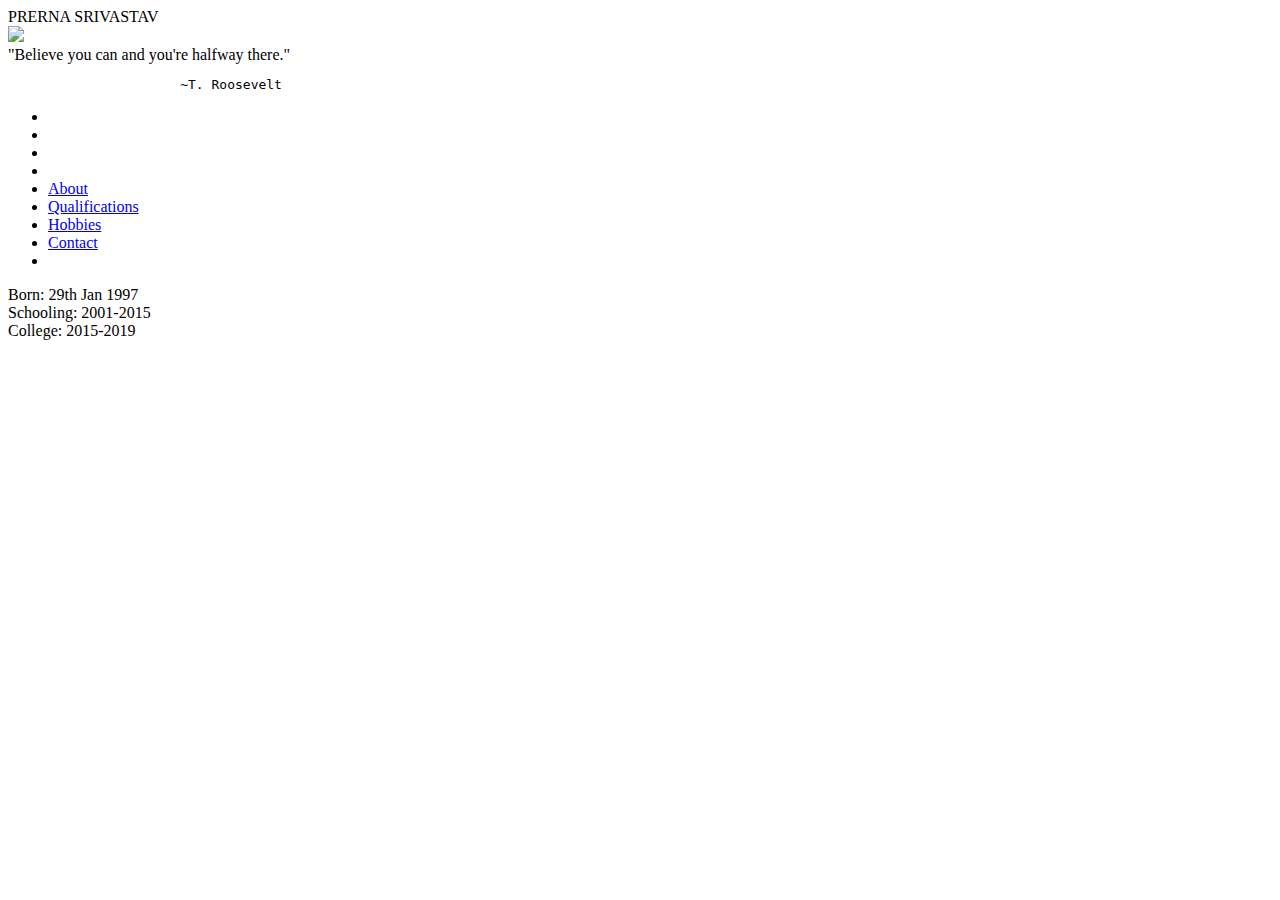
==== index.html @ 98b089aa "Update and rename mainbase.html to index.html" ====
<!DOCTYPE html>
<html lang="en">
    <head>
        <title></title>
        <meta charset="UTF-8">
        <meta name="viewport" content="width=device-width, initial-scale=1">
        <link rel="shortcut icon" href="images/favicon.png" type="image/x-icon">
    <link rel="stylesheet" href="mainbase.css">
    <link rel="stylesheet" href="about.css">    
</head>
    <body>
<div id="main">
    <div class= "outer">
        <div class="leftwrapper">
        <div class="nametag"> PRERNA SRIVASTAV</div>
            <div class="photowrap"><img src="images/photo.jpeg" class="photo" >
        </div>
        <div class="quote">
             "Believe you can and you're halfway there."
            <br><pre>                      ~T. Roosevelt</pre>
        </div>
        </div>
        <div class="navbar">
             <ul>
                        <li><br></li>
                        <li><br></li>
                        <li><br></li>
                        <li><br></li>
                        <li><a href="index.html" >About</a></li>
                        <li><a href="qual.html">Qualifications </a></li>
                        <li><a href="hobbies.html">Hobbies</a></li>
                        <li><a href="contact.html">Contact</a></li>
                        <li><br></li>

                    </ul>
        </div>
        <div class="left"></div>
       <div class="right">
<div>
<div class="birth">Born: 29th Jan 1997</div>
<div class="border"></div>
<div class="school">Schooling: 2001-2015</div>
<div class="border"></div>
<div class="college">College: 2015-2019</div>
</div>
       </div>
        
    </div>

</div>
    </body>

</html>
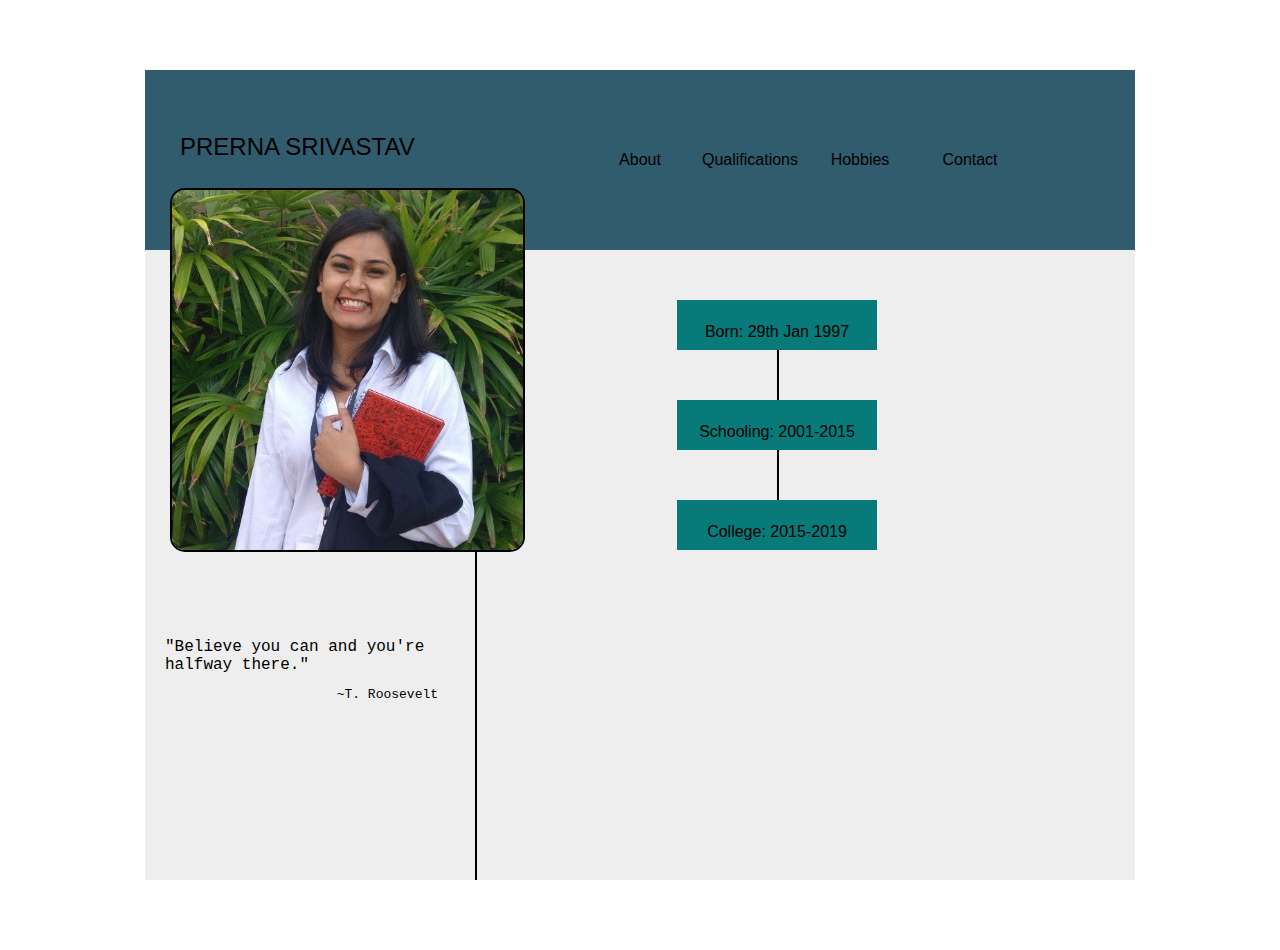
==== commit fae60614: "Update index.html" ====
--- a/index.html
+++ b/index.html
@@ -13,7 +13,7 @@
     <div class= "outer">
         <div class="leftwrapper">
         <div class="nametag"> PRERNA SRIVASTAV</div>
-            <div class="photowrap"><img src="images/photo.jpeg" class="photo" >
+            <div class="photowrap"><img src="photo.jpeg" class="photo" >
         </div>
         <div class="quote">
              "Believe you can and you're halfway there."
--- a/mainbase.css
+++ b/mainbase.css
@@ -0,0 +1,111 @@
+body{
+    background-image:url("images/img-3.png");
+    background-attachment: fixed;
+    background-size: cover;
+    background-repeat: no-repeat;
+    font-family: 'Raleway', sans-serif;
+    margin: 0;
+    color: black;
+}
+
+#main{
+    
+    margin: 70px 0;
+    height: 90vh;
+
+}
+
+.outer{
+
+    width: 990px;
+    height: 90vh;
+    margin: 0 auto;
+    padding: 0;
+
+}
+
+.indiv{
+    padding: 0;
+    margin: 0;
+
+}
+.outdiv{
+    padding: 0;
+}
+.nametag{font-family: Arial, Helvetica, sans-serif;
+position: relative;
+top: 7vh;
+left:35px;
+font-size:1.5em;
+}
+ul {
+
+    list-style-type: none;
+    color: black;
+    overflow: hidden;
+    margin: 0;
+    padding: 0;    
+}
+
+    li {
+    float: left;
+    width:110px;
+    line-height:20vh;
+    display: block;
+    background-color:#315C6D;;
+    color: black;
+}
+
+    li a {
+        text-align: center;
+        display: block;
+    color: black;    
+    text-decoration: none;
+     }
+
+     li a:hover{ 
+         background-color:#131E20;
+         color:grey;
+         transition: color 1s;
+         transition: background-color 1s;
+     }
+
+
+     .left{
+        width:330px;
+        background-color: rgba(221, 221, 221, 0.51);
+        height:70vh;
+        float: left;
+        border-right: 2px solid black;
+         }
+
+    .right{
+        width: 658px;
+        background-color: rgba(221, 221, 221, 0.51);
+        height: 70vh;
+        float:left;
+        color: white;
+    }
+    .photo{
+        border: 2px solid black;
+        border-radius: 15px;
+        height: 40vh;
+    }
+    .photowrap{
+        margin-top: 10vh;
+        position: absolute;
+        margin-left: 25px;
+    }
+    .leftwrapper{
+        width:330px;
+        height:90vh;
+        float: left;
+        position: absolute;
+    }
+
+    .quote{position: relative;
+        top: 60vh;
+        left: 20px;
+        font-family: Courier New, Courier, monospace;
+    }
+    
--- a/about.css
+++ b/about.css
@@ -0,0 +1,22 @@
+.birth{
+    margin-top:50px;
+}
+.birth, .school, .college{margin-left: 200px;
+
+    background-color: rgb(8, 122, 122);
+    width: 200px;
+    height: 50px;
+    color: #000000;
+    text-align: center;
+line-height: 7vh;    
+}
+.border{
+    
+background-color: rgb(0, 0,0);
+    margin-left: 300px;
+    
+    width:2px;
+    height:50px;
+}
+
+.birth:hover, .school:hover, .college:hover{opacity: 0.7;}